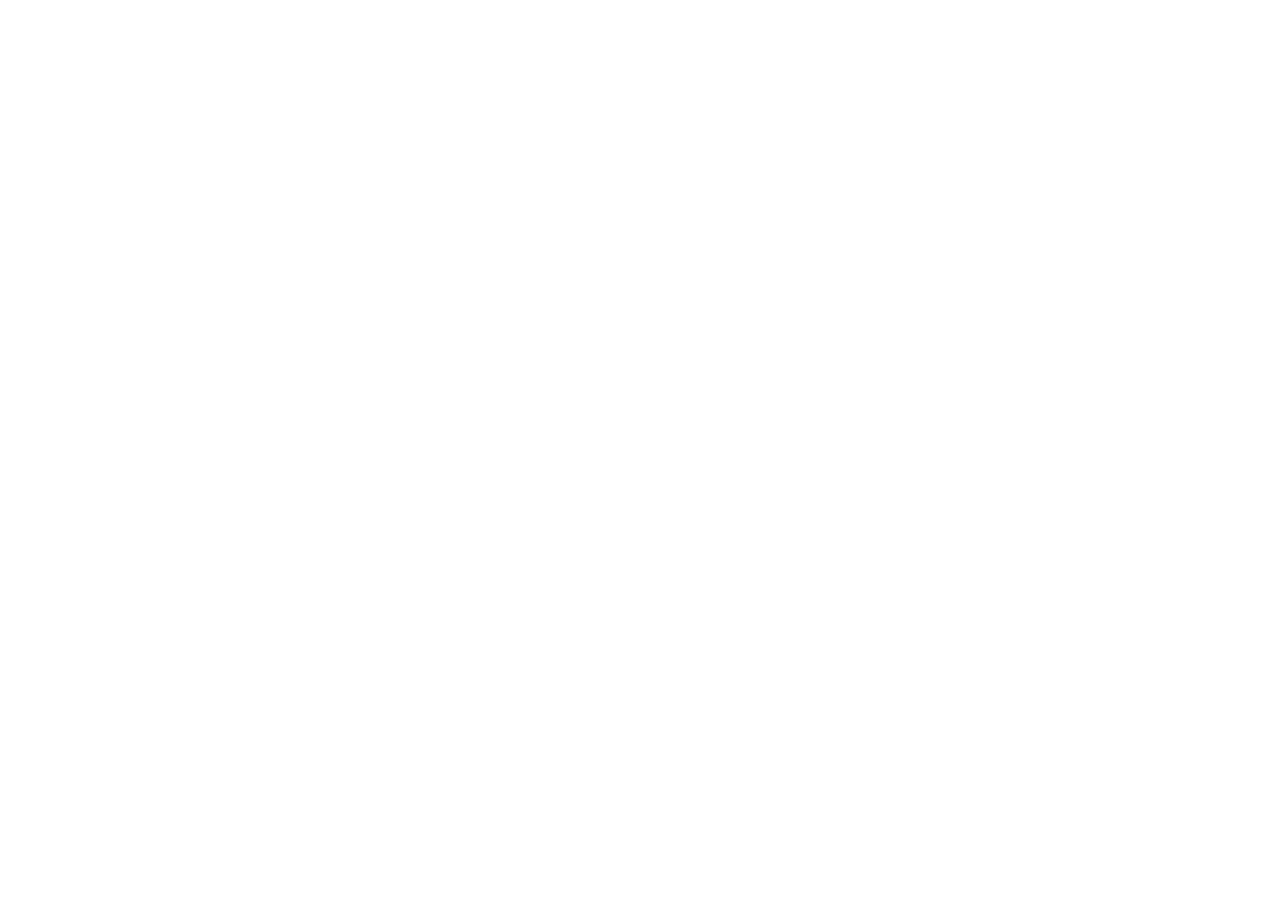
==== index.html @ fd0b1f2c "e" ====
<!DOCTYPE html>
<html lang="en">
  <head>
    <meta charset="UTF-8" />
    <meta name="viewport" content="width=device-width, initial-scale=1.0" />
    <meta http-equiv="X-UA-Compatible" content="ie=edge" />
    <title>Document</title>
  </head>
  <body></body>
</html>
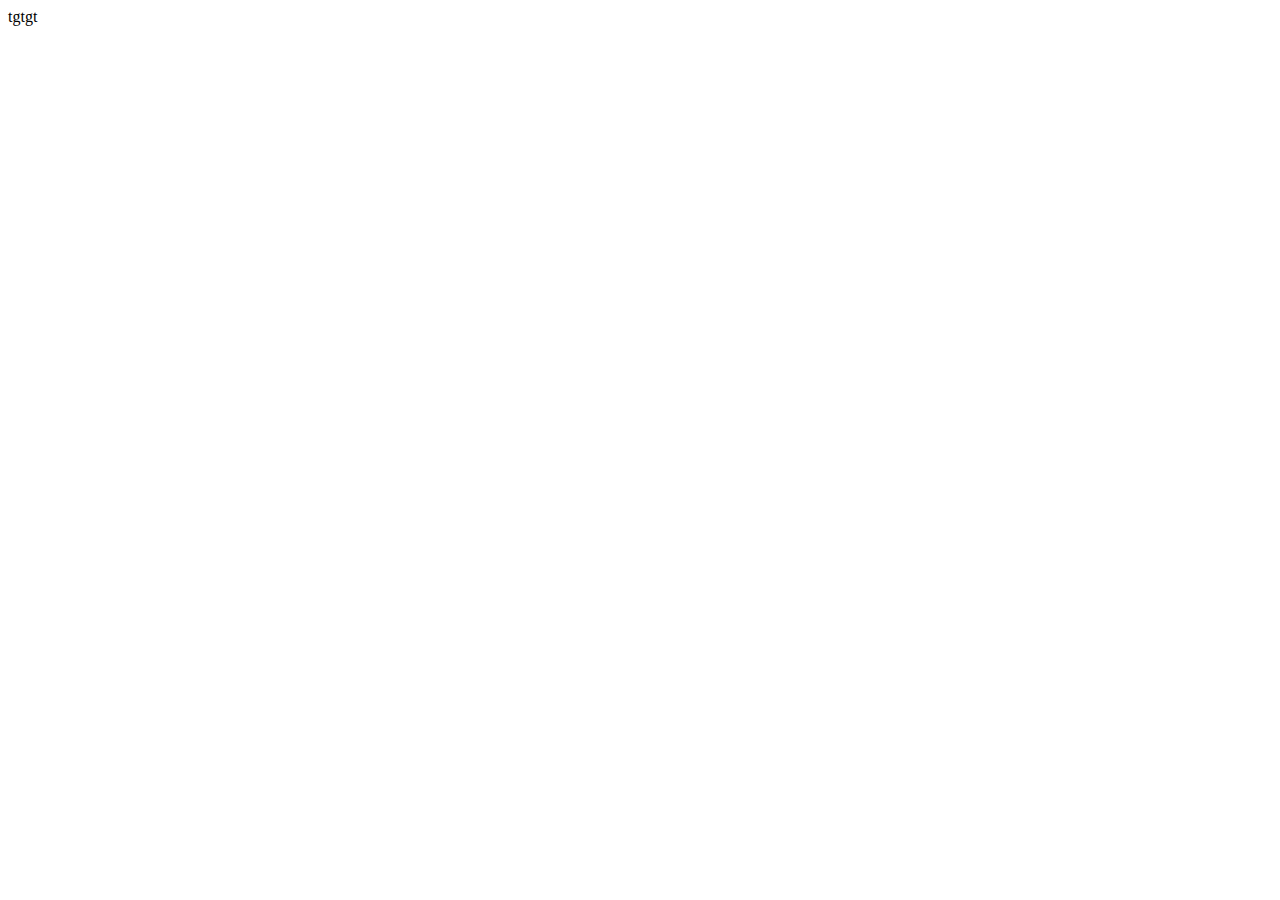
==== commit bd9669c3: "y" ====
--- a/index.html
+++ b/index.html
@@ -6,5 +6,5 @@
     <meta http-equiv="X-UA-Compatible" content="ie=edge" />
     <title>Document</title>
   </head>
-  <body></body>
+  <body>tgtgt</body>
 </html>
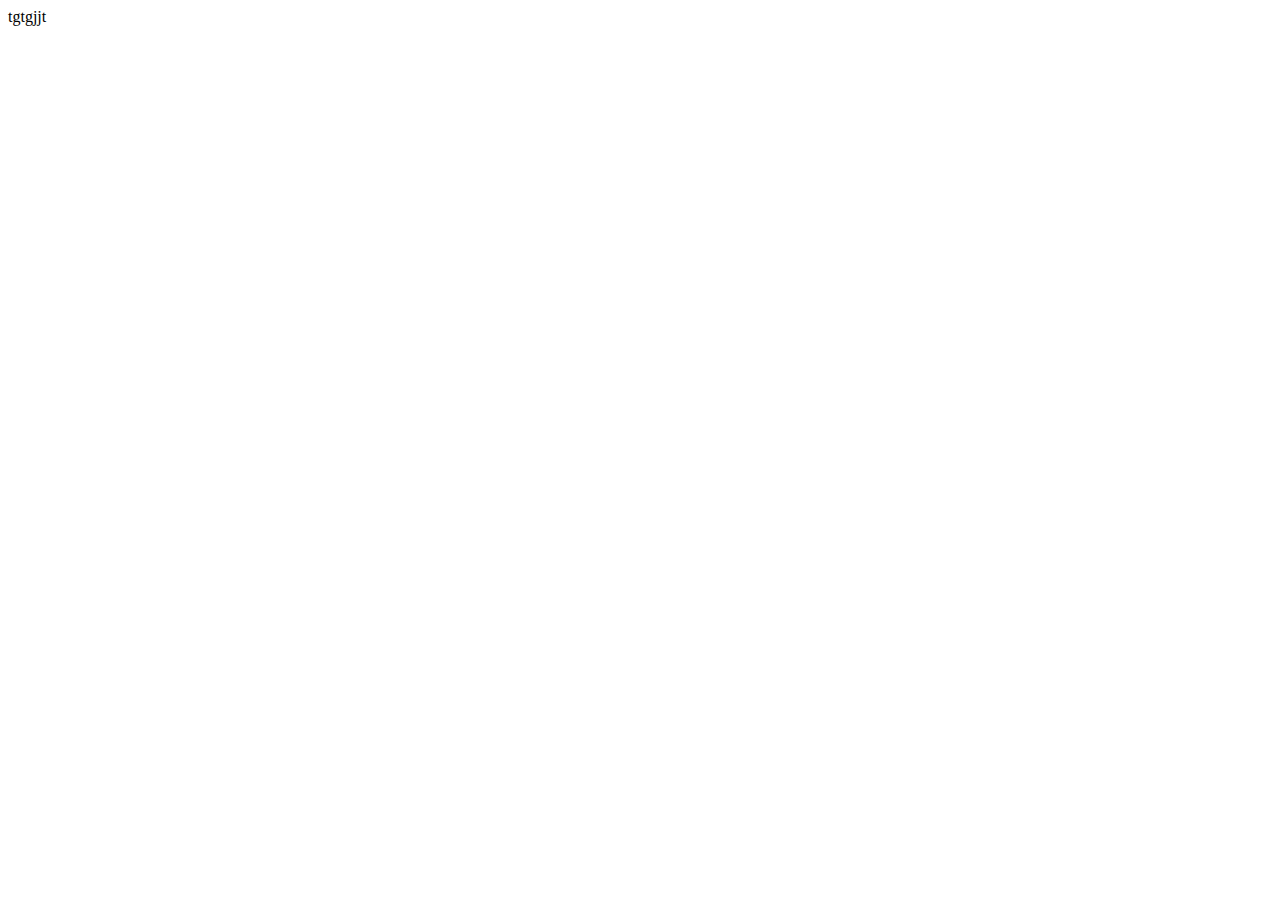
==== commit 516f7421: ",k" ====
--- a/index.html
+++ b/index.html
@@ -6,5 +6,5 @@
     <meta http-equiv="X-UA-Compatible" content="ie=edge" />
     <title>Document</title>
   </head>
-  <body>tgtgt</body>
+  <body>tgtgjjt</body>
 </html>
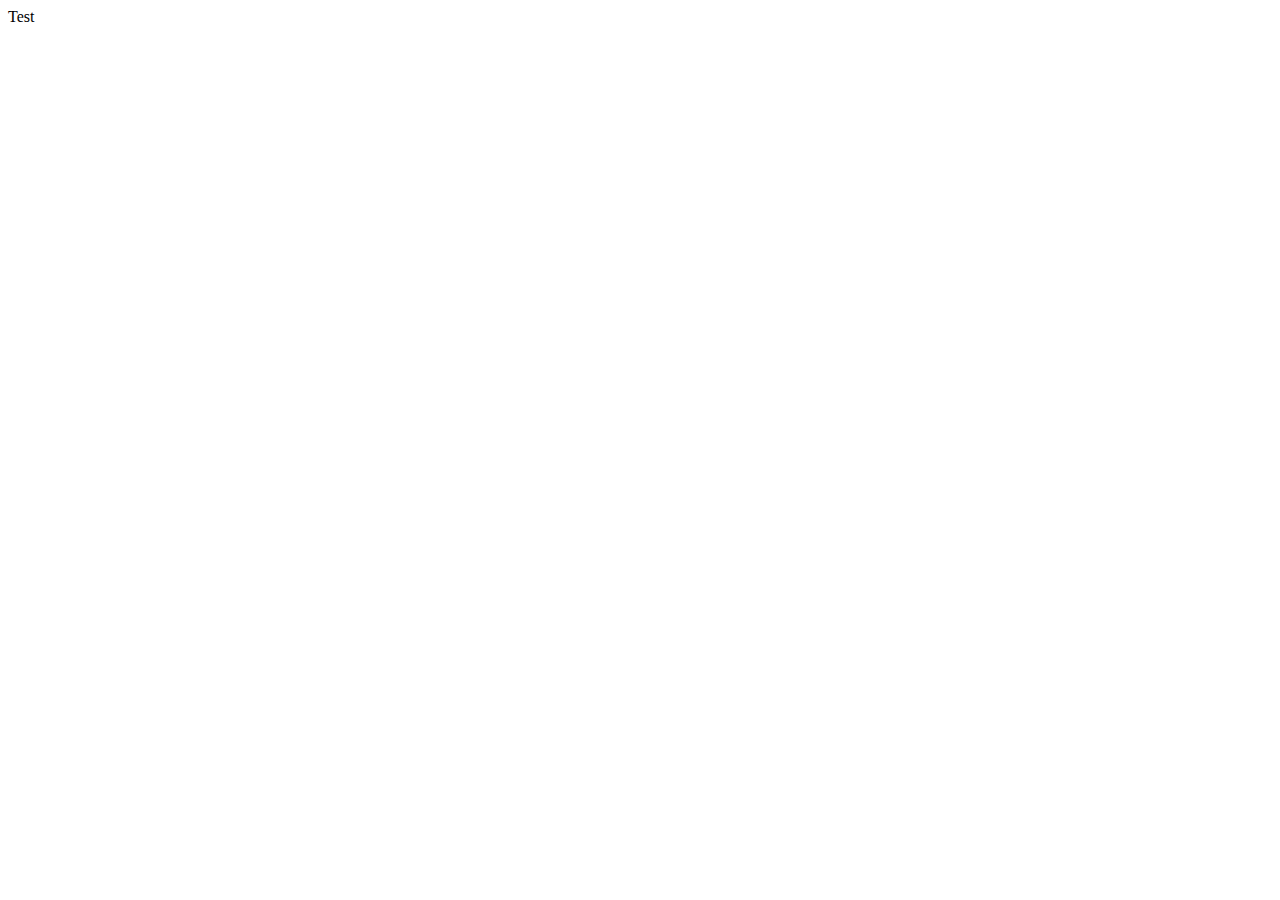
==== commit 9fafc4d9: "test" ====
--- a/index.html
+++ b/index.html
@@ -1,10 +1,10 @@
 <!DOCTYPE html>
 <html lang="en">
-  <head>
-    <meta charset="UTF-8" />
-    <meta name="viewport" content="width=device-width, initial-scale=1.0" />
-    <meta http-equiv="X-UA-Compatible" content="ie=edge" />
+<head>
+    <meta charset="UTF-8"/>
+    <meta name="viewport" content="width=device-width, initial-scale=1.0"/>
+    <meta http-equiv="X-UA-Compatible" content="ie=edge"/>
     <title>Document</title>
-  </head>
-  <body>tgtgjjt</body>
+</head>
+<body>Test</body>
 </html>
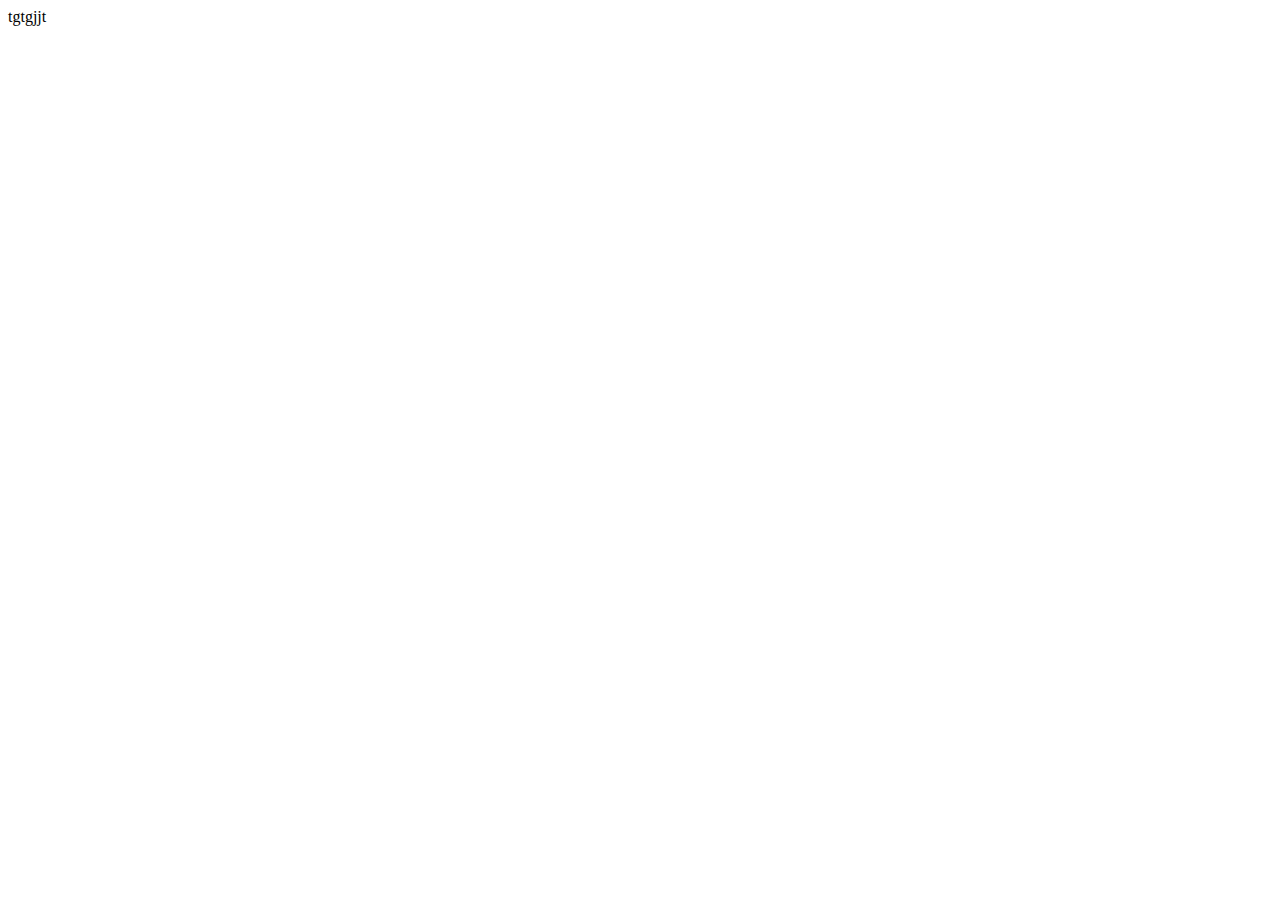
==== commit f91dbe6c: "bakkerij" ====
--- a/index.html
+++ b/index.html
@@ -1,10 +1,10 @@
 <!DOCTYPE html>
 <html lang="en">
-<head>
-    <meta charset="UTF-8"/>
-    <meta name="viewport" content="width=device-width, initial-scale=1.0"/>
-    <meta http-equiv="X-UA-Compatible" content="ie=edge"/>
-    <title>Document</title>
-</head>
-<body>Test</body>
+  <head>
+    <meta charset="UTF-8" />
+    <meta name="viewport" content="width=device-width, initial-scale=1.0" />
+    <meta http-equiv="X-UA-Compatible" content="ie=edge" />
+    <title>Bakkerij</title>
+  </head>
+  <body>tgtgjjt</body>
 </html>
